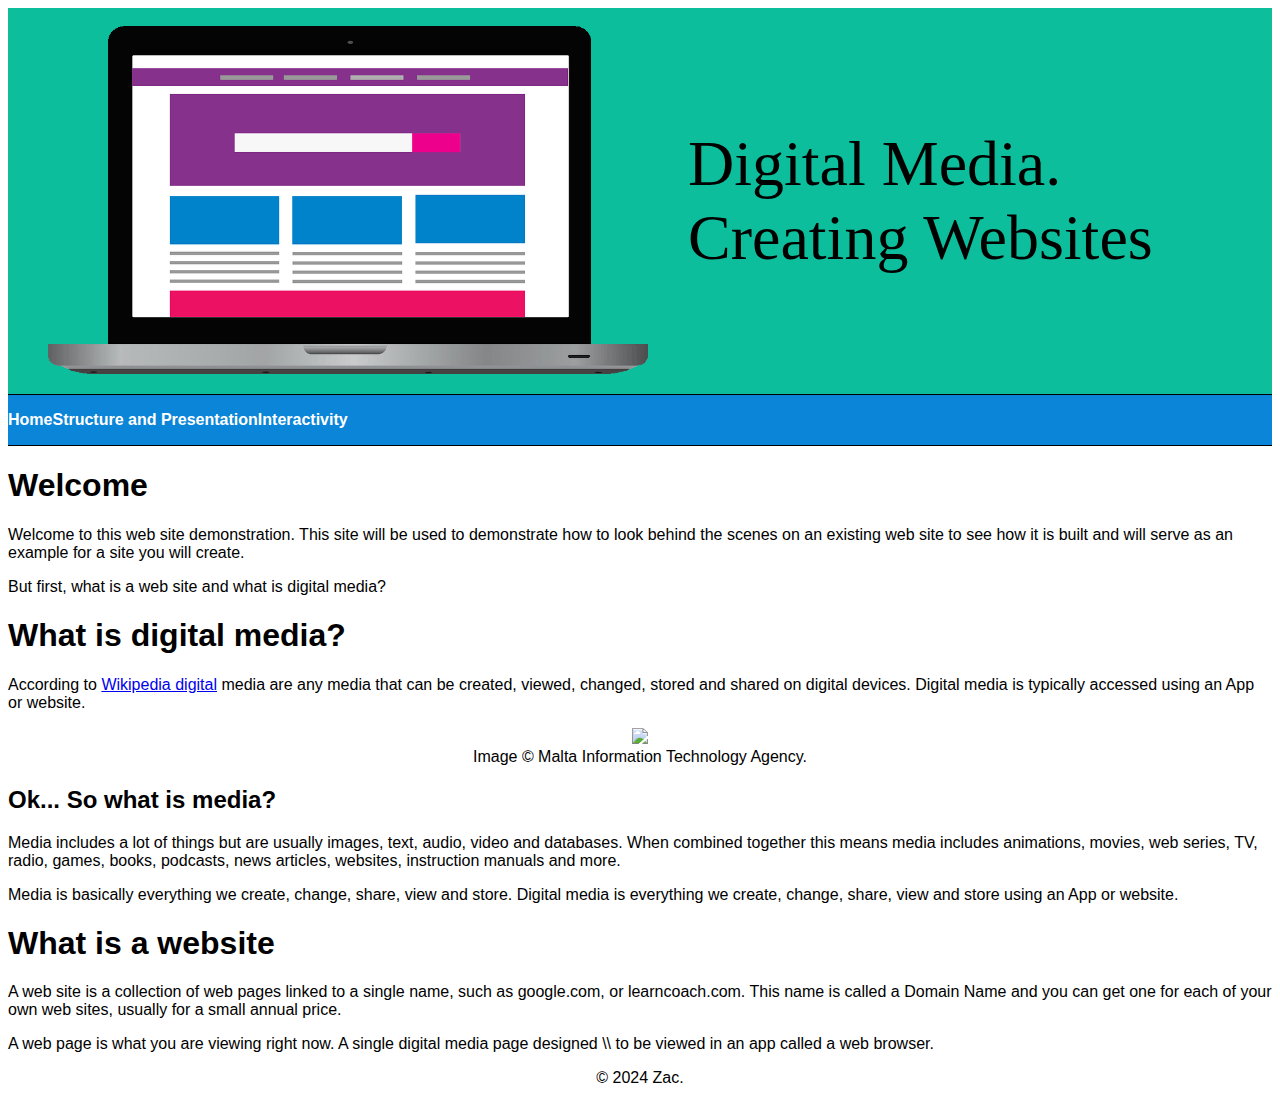
==== index.html @ 4c2ef849 "Initial commit" ====
<!doctype html>
<html>
    <head>
        <title>Digital Media. Creating Websites.</title>
        <link rel="stylesheet" href ="css/main.css">
    </head>
    <body>
      <header>
        <!-- Top of each page -->
        <figure>
          <img src="images/notebook.png.gif" width="200">
        </figure>
        <h1>Digital Media. Creating Websites</h1>
      </header>
      </body>
      <nav>
        <!--site wide navigation bar-->
        <p><a href="index.html">Home</a></p>
        <p><a href="page2.html">Structure and Presentation</a></p>
        <p><a href="page3.html">Interactivity</a></p>
        </nav>
    <h1>Welcome</h1>
<p>Welcome to this web site demonstration. This site will be used to demonstrate
how to look behind the scenes on an existing web site to see how it is built 
and will serve as an example for a site you will create.</p>
<p>But first, what is a web site and what is digital media?</p>
<h1>What is digital media?</h1><!-- This is a main heading-->
<p>According to <a href="https://en.wikipedia.org/wiki/Digital_media" target="_blank">Wikipedia digital</a> media are any media that can be created, viewed, 
changed, stored and shared on digital devices. Digital media is typically accessed 
using an App or website.</p>
<figure class="center">
    <img src="https://media.licdn.com/dms/image/C5612AQHaURxy9FMDeQ/article-cover_image-shrink_720_1280/0/1528879317711?e=2147483647&v=beta&t=K6C8j_5LzDsCswVMUpqFAkaRWIfeqTZ5plbiVujL4kE" width="500">
<figcaption>Image &copy; Malta Information Technology Agency.</figcaption>
</figure>
<h2>Ok... So what is media?</h2><!--This is a sub-heading-->
<p>Media includes a lot of things but are usually images, text, audio, video and 
databases. When combined together this means media includes animations, movies, web series, TV, radio, games, books, podcasts, news articles, websites, 
instruction manuals and more.</p>
<p>Media is basically everything we create, change, share, view and store. 
Digital media is everything we create, change, share, view and store using an App or website.</p>
<h1>What is a website</h1>
<p>A web site is a collection of web pages linked to a single name, 
such as google.com, or learncoach.com. This name is called a Domain Name and you can get one 
for each of your own web sites, usually for a small annual price.</p>
<p>A web page is what you are viewing right now. A single digital media page designed \\
to be viewed in an app called a web browser.</p>    
<!--This will eventually become a footer-->
<p class="center">&copy; 2024 Zac.</p>
</body>
</html>
---- css/main.css ----
img {
  width: 600px;
}


.swiper {
  background-color: aqua;
  height: 600px;
  margin: 10px;
}

.swiper-wrapper {
  background-color: rgb(98, 255, 0);
  height: 560px;
  margin: 10px;
}

.swiper-slide {
  background-color: rgb(217, 255, 0);
  height: 500px;
  margin: 10px;
} 


body {
      font-family: Quicksand, sans-serif;
}
header {
  display: flex;
  align-items: center;
  background: #0cbe9b;
}
header h1 {
    font-family: "Shadows Into Light", cursive;
    font-size: 400%;
    font-weight: lighter;
    color: black;
}
header {
  display: flex;
  align-items: center;
  background: #0cbe9b
}
header h1 {
    font-family: 'Shadows Into Light', cursive;
    font-size: 400%;
    font-weight: lighter;
    color: black;
}
nav {
  background-color: #0a85d8;
  border-top: solid black 1px;
  border-bottom: solid black 1px;
  display: flex; /* Display the children of this element as flexible boxes*/
  align-items: center; /* Align child flexible boxes in the vertical center*/
}
nav p {
  text-align: center;
  flex-basis:: 100px; /* Give each paragraph the same basic width */
  flex-grow 1; /* Allow the paragraphs to grow evenly to fill up the parent nav element */
}
nav a {
  color: white;
  text-decoration: none;
  font-weight: bold;
}
nav a:hover{
  color:red
}
h1, h2 {
    color: #475cc9
  font-family: McLaren, cursive;
}
.center {
    text-align: center;
}
.wrap {
    float:right
}
.caption {
    font-style:italic;
    font-size: small; 
}
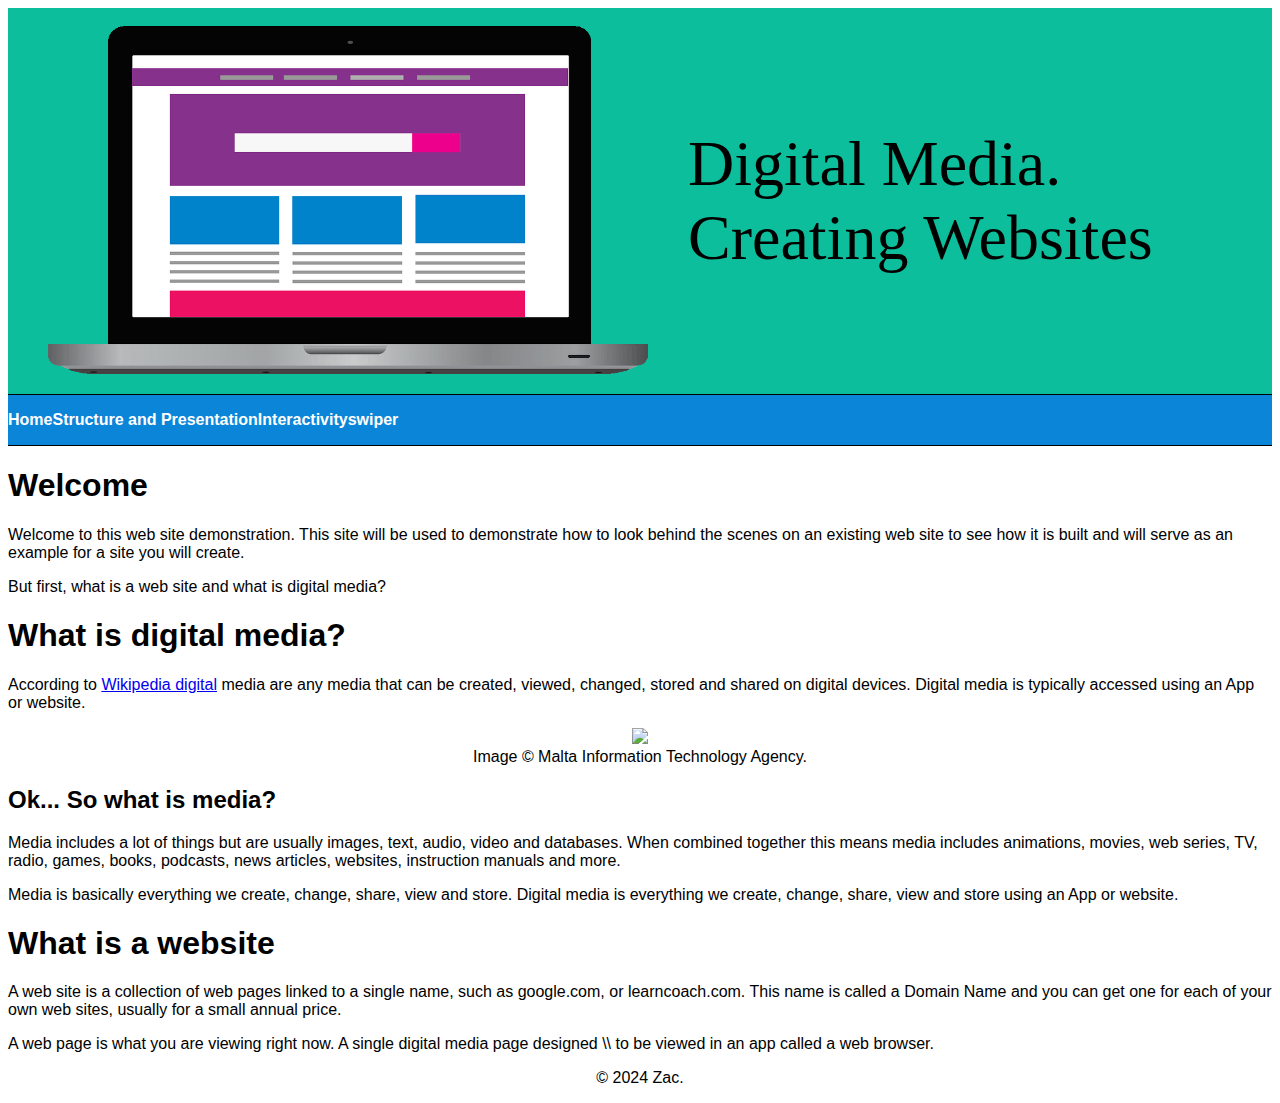
==== commit 15a0fa24: "Continued working on swiper in the file swiper.js. Swiper not working yet." ====
--- a/index.html
+++ b/index.html
@@ -18,6 +18,7 @@
         <p><a href="index.html">Home</a></p>
         <p><a href="page2.html">Structure and Presentation</a></p>
         <p><a href="page3.html">Interactivity</a></p>
+        <p><a href="swiper.html">swiper</a></p>
         </nav>
     <h1>Welcome</h1>
 <p>Welcome to this web site demonstration. This site will be used to demonstrate
